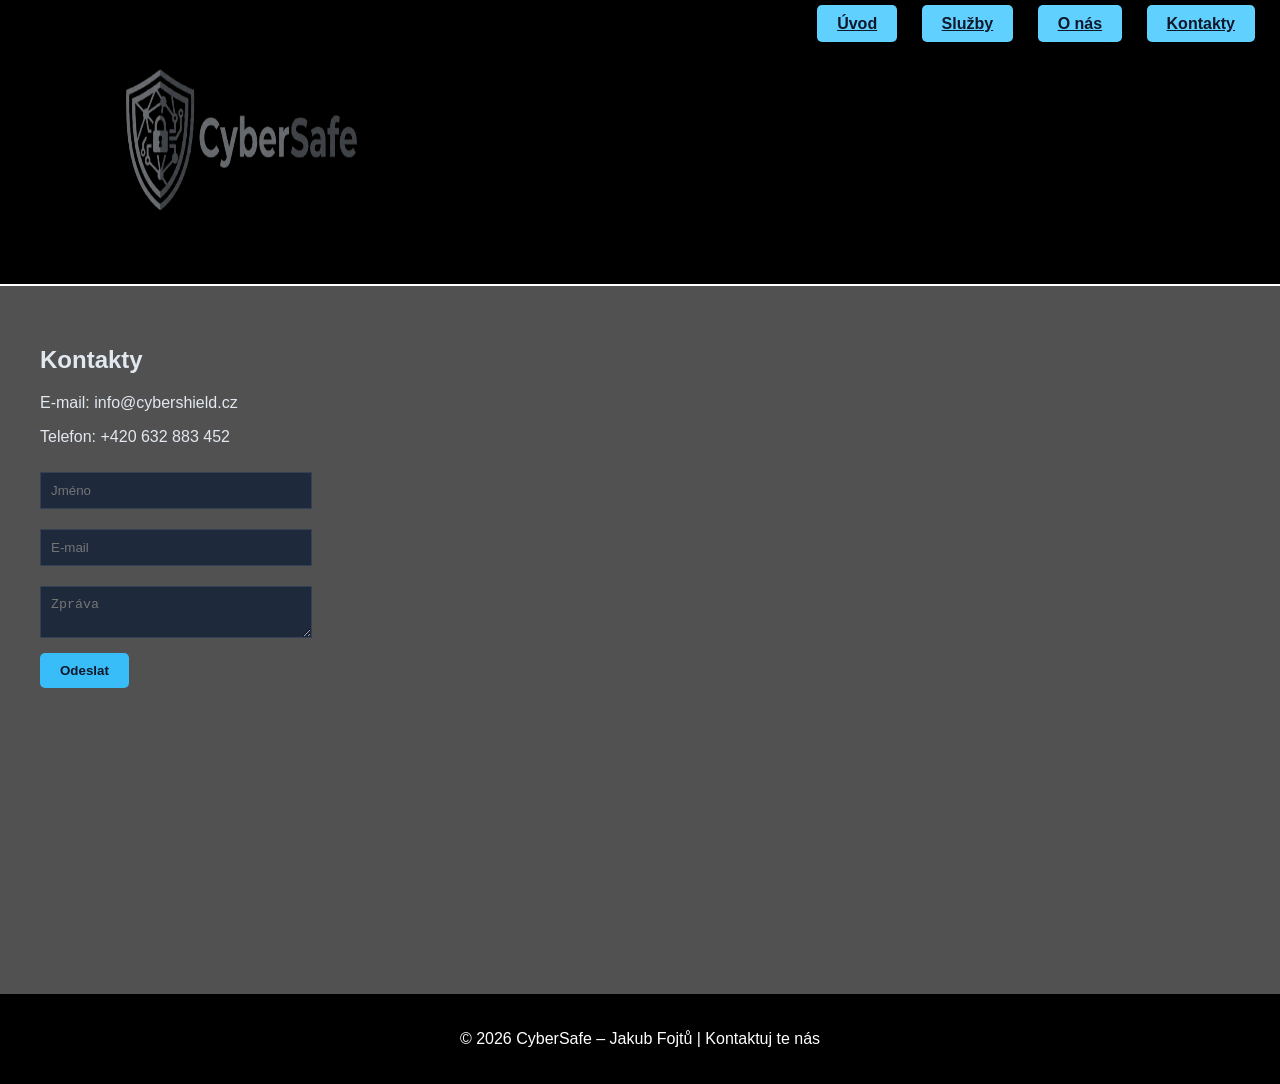
==== web/kontakt.html @ 3e892277 "Initial commit" ====
<!DOCTYPE html>
<html lang="cs">
<head>
    <meta charset="UTF-8">
    <title>Kontakt</title>
    <link rel="stylesheet" href="style.css">
</head>
<body>

<header>

    <a href="index.html">
        <img src="logo.png" class="logo" height="250" width="250"/>
    </a>

    <nav>
        <a href="index.html" class="btn">Úvod</a>
        <a href="sluzby.html" class="btn">Služby</a>
        <a href="onas.html" class="btn">O nás</a>
        <a href="kontakt.html" class="btn">Kontakty</a>
    </nav>
</header>

<section>
    <h1 class="h1_kontakty">Kontakty</h1>
    <p>E-mail: info@cybershield.cz</p>
    <p>Telefon: +420 632 883 452</p>

    <form>
        <input type="text" placeholder="Jméno"><br>
        <input type="email" placeholder="E-mail"><br>
        <textarea placeholder="Zpráva"></textarea><br>
        <button class="btn_odeslat">Odeslat</button>
    </form>

</section>

<footer class="paticka_kontakty">
    <p>© 2026 CyberSafe – Jakub Fojtů | Kontaktuj te nás</p>
</footer>

</body>
</html>
---- web/style.css ----
body {
    margin: 0;
    font-family: Arial, sans-serif;
    background: #515151;
    color: #e2e8f0;
}

header {
    display: flex;
    justify-content: space-between;
    padding: 15px;
    background: #000000;
    border-bottom: 2px solid #ffffff;
}

.logo {
    margin-left: 100px;
}

nav a {
    color: #a8a8a8;
    margin: 10px;
    margin-top: 90px;
}

.text_onas{
    margin-top: 100px;
}

nav a:hover {
    color: #ffffff;
    text-shadow: 0 0 8px #919191;
}

.hero {
    text-align: center;
    padding: 100px 20px;
}

section {
    padding: 40px;
}

.sekce_onas{
    padding-top: 200px;
    padding-bottom: 5px;
}

footer {
    text-align: center;
    padding: 20px;
    background: #000000;
    color: #ffffff;
    margin-top: 100px;
}

.paticka_onas{
    text-align: center;
    padding: 20px;
    background: #000000;
    color: #ffffff;
    margin-top: 366px;
}

.paticka_sluzba3{
    text-align: center;
    padding: 20px;
    background: #000000;
    color: #ffffff;
    margin-top: 105px;
}

.paticka_sluzba2{
    margin-top: 105px;
}

form {
    width: 250px;
    font-size: 18px;
}
.paticka_kontakty{
    text-align: center;
    padding: 20px;
    background: #000000;
    color: #ffffff;
    margin-top: 266px;
}

input, textarea {
    width: 100%;
    margin: 10px 0;
    padding: 10px;
    background: #1e293b;
    border: 1px solid #334155;
    color: white;
}

.h1_onas {
    margin-top: -130px;
    color: #f1f5f9;
}

button {
    padding: 10px 20px;
    background: #60d0ff;
    border: none;
    color: #0f172a;
    cursor: pointer;
}

.btn {

    padding: 10px 20px;
    background-color: #60d0ff;
    color: #0f172a;
    border-radius: 5px;
    font-weight: bold;
}

.btn_sluzby{

    padding: 10px 20px;
    background-color: #60d0ff;
    color: #0f172a;
    border-radius: 5px;
    font-weight: bold;
    margin-left: 905px;
}

.btn_sluzby:hover{
    background-color: #60d0ff;
    cursor: pointer;
}

.btn:hover {
    background-color: #60d0ff;
    cursor: pointer;
}

.text {
    list-style: none;
    padding-left: 0;
}

.text li {
    margin-bottom: 20px;
    line-height: 1;
}

.text_p{
    margin-bottom: 20px;
    line-height: 4;
    font-size: 20px;
    color: #cbd5e1;
}


.sluzby-kontejner {
    display: flex;
    justify-content: center;
    gap: 40px;
    padding: 20px 10px;
    flex-wrap: wrap;
}


.sluzba-karta {
    background: #1e293b;
    border: 1px solid #334155;
    border-radius: 15px;
    text-align: center;
    width: 350px;
    padding-bottom: 20px;
    color: white;
}

.sluzba-karta img {
    width: 100%;
    height: 250px;
}

.sluzba-karta .btn {
    margin-top: 15px;
    padding: 10px 20px;
    background-color: #38bdf8;
    color: #0f172a;
    border-radius: 5px;
}

.sluzba-karta .btn:hover {
    background-color: #7dd3fc;
    cursor: pointer;
}

.btn_odeslat{
    padding: 10px 20px;
    background-color: #38bdf8;
    color: #0f172a;
    text-decoration: none;
    border-radius: 5px;
    font-weight: bold;
}

.btn_odeslat:hover {
    background-color: #7dd3fc;
    cursor: pointer;
}

.h1_svet{
    margin-top: 20px;
    color: #f8fafc;
}

@media (max-width: 768px) {



    header {

        flex-direction: column;

        align-items: center;

    }



    nav {

        flex-direction: column;

        align-items: center;

    }



    nav a {

        margin: 10px 0;

    }



    section {

        padding: 20px;

        margin: auto;

        line-height: 1.6;

    }



    .text {

        margin: 10px;

        list-style: none;

        padding-left: 0;

    }



    .form {

        width: 250px;

        font-size: 19px;

    }



    .text li {

        margin-bottom: 15px;

        line-height: 1.4;

    }



    .text_p {

        margin-bottom: 15px;

        line-height: 1.6;

        font-size: 20px;

        margin-right: 35px;

    }



    .tlacitko {

        margin-top: 20px;

        text-align: center;

    }



    .btn {

        display: block;

        margin: 15px auto;

        text-align: center;

    }



    .logo{

        margin-right: 100px;

    }



    .btn_sluzby{

        margin-left: 130px;

    }



    .sluzby-kontejner {

        flex-direction: column;

        align-items: center;

        gap: 25px;

    }



    .sluzba-karta {

        width: 90%;

        max-width: 300px;

    }



    .h1_onas {

        margin-top: 100px;

    }

}
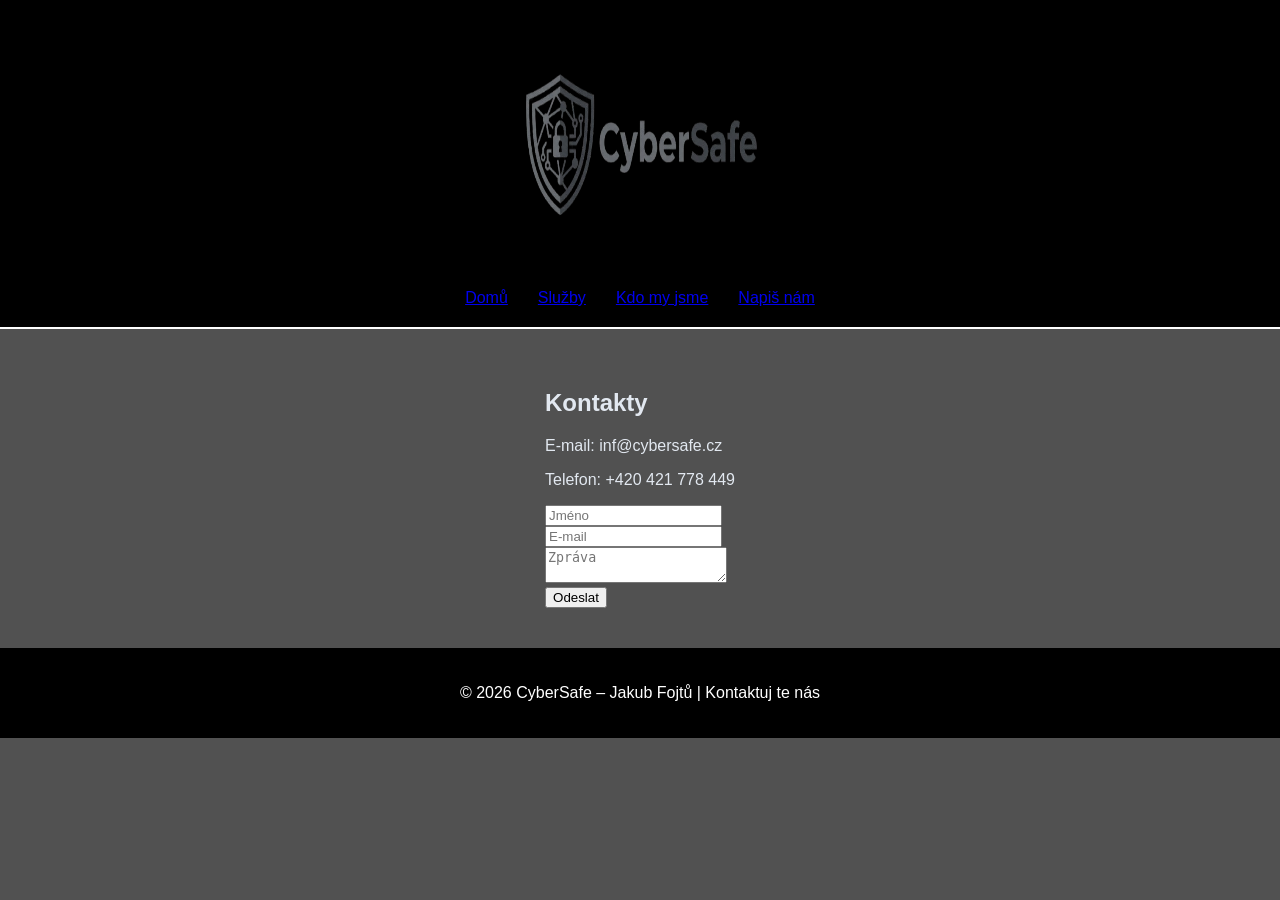
==== commit e9aa3d37: "nefunguvalo to" ====
--- a/web/kontakt.html
+++ b/web/kontakt.html
@@ -14,17 +14,17 @@
     </a>
 
     <nav>
-        <a href="index.html" class="btn">Úvod</a>
+        <a href="index.html" class="btn">Domů</a>
         <a href="sluzby.html" class="btn">Služby</a>
-        <a href="onas.html" class="btn">O nás</a>
-        <a href="kontakt.html" class="btn">Kontakty</a>
+        <a href="onas.html" class="btn">Kdo my jsme</a>
+        <a href="kontakt.html" class="btn">Napiš nám</a>
     </nav>
 </header>
 
 <section>
     <h1 class="h1_kontakty">Kontakty</h1>
-    <p>E-mail: info@cybershield.cz</p>
-    <p>Telefon: +420 632 883 452</p>
+    <p>E-mail: inf@cybersafe.cz</p>
+    <p>Telefon: +420 421 778 449</p>
 
     <form>
         <input type="text" placeholder="Jméno"><br>
--- a/web/style.css
+++ b/web/style.css
@@ -3,33 +3,41 @@
     font-family: Arial, sans-serif;
     background: #515151;
     color: #e2e8f0;
+    min-height: 100%;
+    display: flex;
+    flex-direction: column;
+    height: 100%;
+
+
 }
+
+
+
 
 header {
     display: flex;
-    justify-content: space-between;
-    padding: 15px;
+    flex-direction: column;
+    align-items: center;
+    padding: 20px 0;
     background: #000000;
     border-bottom: 2px solid #ffffff;
 }
 
+
 .logo {
-    margin-left: 100px;
+    margin: 0;
+    margin-bottom: 15px;
+}
+
+
+nav {
+    display: flex;
+    justify-content: center;
+    gap: 30px;
 }
 
 nav a {
-    color: #a8a8a8;
-    margin: 10px;
-    margin-top: 90px;
-}
-
-.text_onas{
-    margin-top: 100px;
-}
-
-nav a:hover {
-    color: #ffffff;
-    text-shadow: 0 0 8px #919191;
+    margin: 0;
 }
 
 .hero {
@@ -39,119 +47,21 @@
 
 section {
     padding: 40px;
+    max-width: 1200px;
+    margin: 0 auto;
 }
 
-.sekce_onas{
-    padding-top: 200px;
-    padding-bottom: 5px;
+.sekce_onas {
+    padding-top: 80px;
+    padding-bottom: 20px;
 }
 
-footer {
-    text-align: center;
-    padding: 20px;
-    background: #000000;
-    color: #ffffff;
-    margin-top: 100px;
-}
-
-.paticka_onas{
-    text-align: center;
-    padding: 20px;
-    background: #000000;
-    color: #ffffff;
-    margin-top: 366px;
-}
-
-.paticka_sluzba3{
-    text-align: center;
-    padding: 20px;
-    background: #000000;
-    color: #ffffff;
-    margin-top: 105px;
-}
-
-.paticka_sluzba2{
-    margin-top: 105px;
-}
-
-form {
-    width: 250px;
-    font-size: 18px;
-}
-.paticka_kontakty{
-    text-align: center;
-    padding: 20px;
-    background: #000000;
-    color: #ffffff;
-    margin-top: 266px;
-}
-
-input, textarea {
-    width: 100%;
-    margin: 10px 0;
-    padding: 10px;
-    background: #1e293b;
-    border: 1px solid #334155;
-    color: white;
+.text_onas {
+    margin-top: 20px;
 }
 
 .h1_onas {
-    margin-top: -130px;
-    color: #f1f5f9;
-}
-
-button {
-    padding: 10px 20px;
-    background: #60d0ff;
-    border: none;
-    color: #0f172a;
-    cursor: pointer;
-}
-
-.btn {
-
-    padding: 10px 20px;
-    background-color: #60d0ff;
-    color: #0f172a;
-    border-radius: 5px;
-    font-weight: bold;
-}
-
-.btn_sluzby{
-
-    padding: 10px 20px;
-    background-color: #60d0ff;
-    color: #0f172a;
-    border-radius: 5px;
-    font-weight: bold;
-    margin-left: 905px;
-}
-
-.btn_sluzby:hover{
-    background-color: #60d0ff;
-    cursor: pointer;
-}
-
-.btn:hover {
-    background-color: #60d0ff;
-    cursor: pointer;
-}
-
-.text {
-    list-style: none;
-    padding-left: 0;
-}
-
-.text li {
-    margin-bottom: 20px;
-    line-height: 1;
-}
-
-.text_p{
-    margin-bottom: 20px;
-    line-height: 4;
-    font-size: 20px;
-    color: #cbd5e1;
+    margin-top: 0;
 }
 
 
@@ -163,7 +73,6 @@
     flex-wrap: wrap;
 }
 
-
 .sluzba-karta {
     background: #1e293b;
     border: 1px solid #334155;
@@ -172,202 +81,77 @@
     width: 350px;
     padding-bottom: 20px;
     color: white;
+
+    display: flex;
+    flex-direction: column;
+    justify-content: space-between;
 }
 
-.sluzba-karta img {
-    width: 100%;
-    height: 250px;
+.sluzba-karta img
+{
+    width: 100%; height: 250px;
 }
 
-.sluzba-karta .btn {
-    margin-top: 15px;
+.btn_sluzby {
+    display: block;
     padding: 10px 20px;
-    background-color: #38bdf8;
-    color: #0f172a;
+    background-color: #808080;
+    color: #000000;
     border-radius: 5px;
+    font-weight: bold;
+    margin-top: 40px;
+    margin-right: auto;
+    margin-bottom: 0;
+    margin-left: auto;
 }
 
-.sluzba-karta .btn:hover {
-    background-color: #7dd3fc;
-    cursor: pointer;
+
+form {
+    width: 100%;
+    max-width: 400px;
 }
 
-.btn_odeslat{
-    padding: 10px 20px;
-    background-color: #38bdf8;
-    color: #0f172a;
-    text-decoration: none;
-    border-radius: 5px;
-    font-weight: bold;
+
+footer,
+.paticka_onas,
+.paticka_sluzba3,
+.paticka_kontakty {
+    text-align: center;
+    padding: 20px;
+    background: #000000;
+    color: #ffffff;
+    margin-top: auto;
 }
 
-.btn_odeslat:hover {
-    background-color: #7dd3fc;
-    cursor: pointer;
-}
-
-.h1_svet{
-    margin-top: 20px;
-    color: #f8fafc;
-}
 
 @media (max-width: 768px) {
 
-
-
     header {
-
         flex-direction: column;
-
-        align-items: center;
-
+        gap: 10px;
     }
 
-
-
     nav {
-
         flex-direction: column;
-
-        align-items: center;
-
     }
 
-
-
-    nav a {
-
-        margin: 10px 0;
-
+    section {
+        padding: 20px;
     }
 
-
-
-    section {
-
-        padding: 20px;
-
-        margin: auto;
-
-        line-height: 1.6;
-
+    .sluzby-kontejner {
+        flex-direction: column;
+        align-items: center;
     }
 
-
-
-    .text {
-
-        margin: 10px;
-
-        list-style: none;
-
-        padding-left: 0;
-
+    .sluzba-karta {
+        width: 90%;
+        max-width: 300px;
     }
 
-
-
-    .form {
-
-        width: 250px;
-
-        font-size: 19px;
-
+    .btn_sluzby {
+        margin: 20px auto;
     }
-
-
-
-    .text li {
-
-        margin-bottom: 15px;
-
-        line-height: 1.4;
-
-    }
-
-
-
-    .text_p {
-
-        margin-bottom: 15px;
-
-        line-height: 1.6;
-
-        font-size: 20px;
-
-        margin-right: 35px;
-
-    }
-
-
-
-    .tlacitko {
-
-        margin-top: 20px;
-
-        text-align: center;
-
-    }
-
-
-
-    .btn {
-
-        display: block;
-
-        margin: 15px auto;
-
-        text-align: center;
-
-    }
-
-
-
-    .logo{
-
-        margin-right: 100px;
-
-    }
-
-
-
-    .btn_sluzby{
-
-        margin-left: 130px;
-
-    }
-
-
-
-    .sluzby-kontejner {
-
-        flex-direction: column;
-
-        align-items: center;
-
-        gap: 25px;
-
-    }
-
-
-
-    .sluzba-karta {
-
-        width: 90%;
-
-        max-width: 300px;
-
-    }
-
-
-
-    .h1_onas {
-
-        margin-top: 100px;
-
-    }
-
 }
 
 
-
